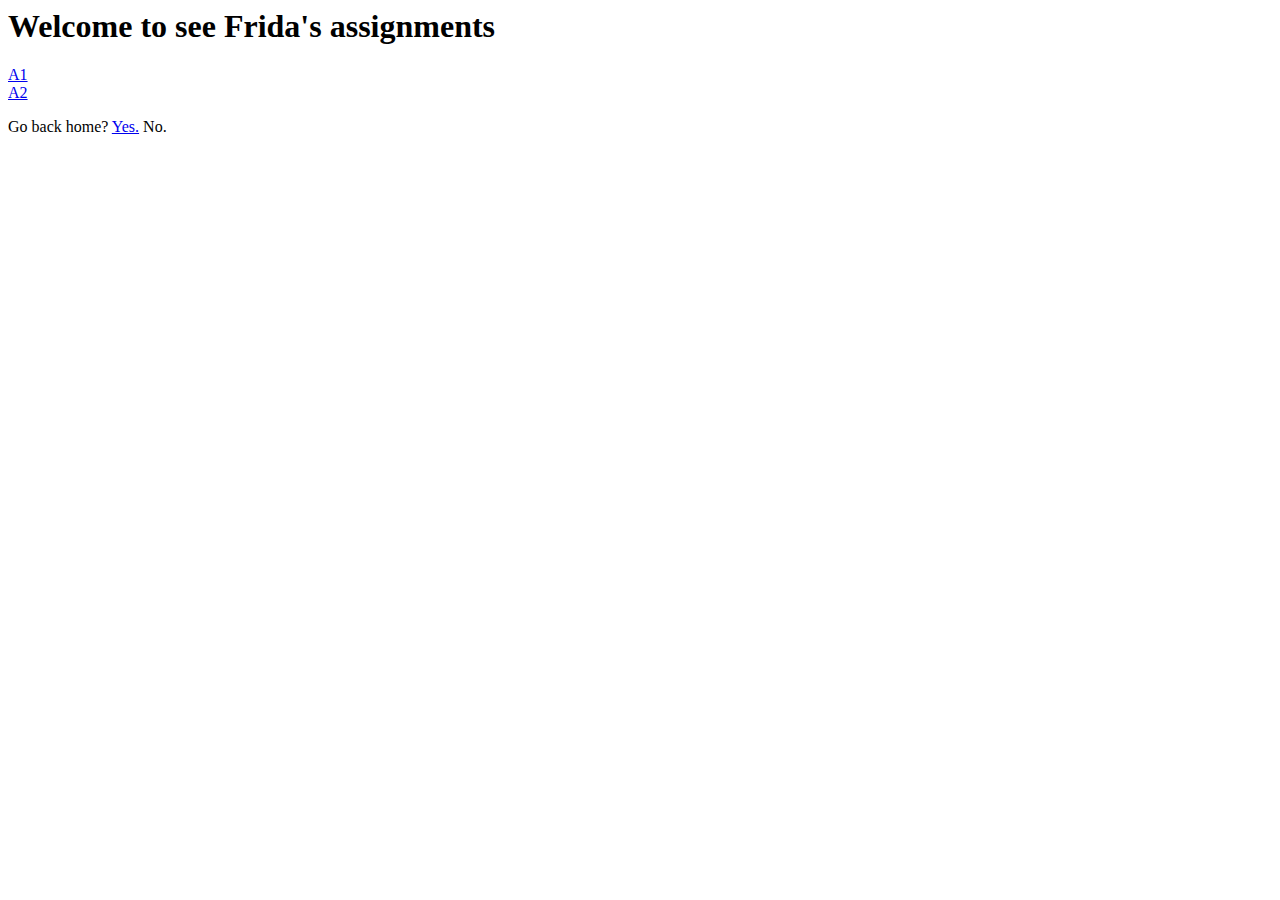
==== assignments.html @ 50492aa2 "assignment 2 finished" ====
<html> 
	<head>
        <title>Frida's MUMT 301 Assignments</title>
    </head>

    <body>
    	<h1>Welcome to see Frida's assignments</h1>
    	<p>
			<a href="http://165.22.227.110/~ffei/content/assignment1.txt"> A1</a> <br>
    		<a href="index.html"> A2</a>
    	</p>
    		
    	<p>
    		Go back home? <a href="index.html">Yes.</a>  No.
    	</p>
    </body>
</html>
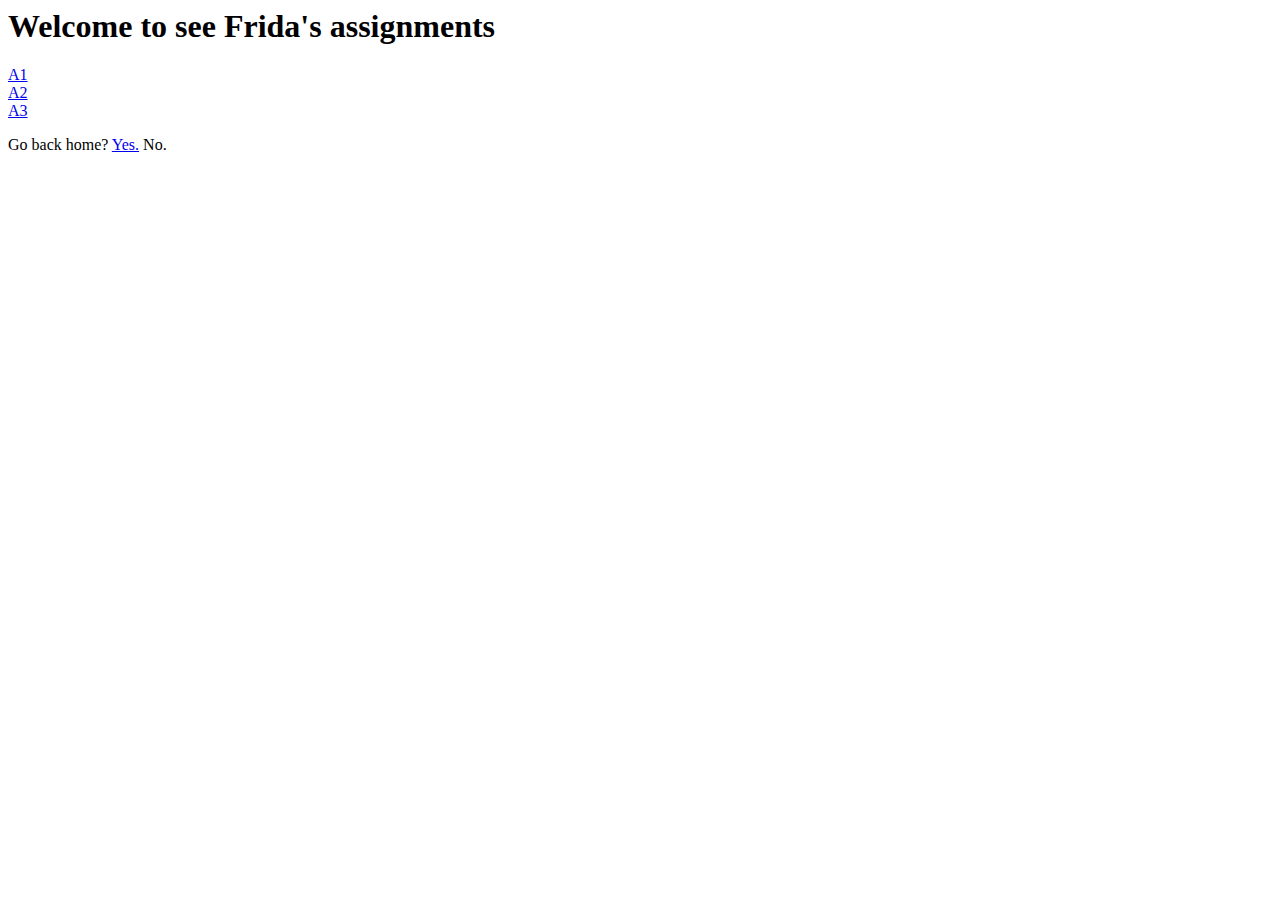
==== commit e1b0f5d6: "finish assignment 3" ====
--- a/assignments.html
+++ b/assignments.html
@@ -5,10 +5,11 @@
 
     <body>
     	<h1>Welcome to see Frida's assignments</h1>
-    	<p>
-			<a href="http://165.22.227.110/~ffei/content/assignment1.txt"> A1</a> <br>
-    		<a href="index.html"> A2</a>
-    	</p>
+        <p>
+            <a href="http://165.22.227.110/~ffei/content/assignment1.txt"> A1</a> <br>
+            <a href="index.html"> A2</a><br>
+            <a href="./A3/fanSite.html"> A3</a>
+        </p>
     		
     	<p>
     		Go back home? <a href="index.html">Yes.</a>  No.
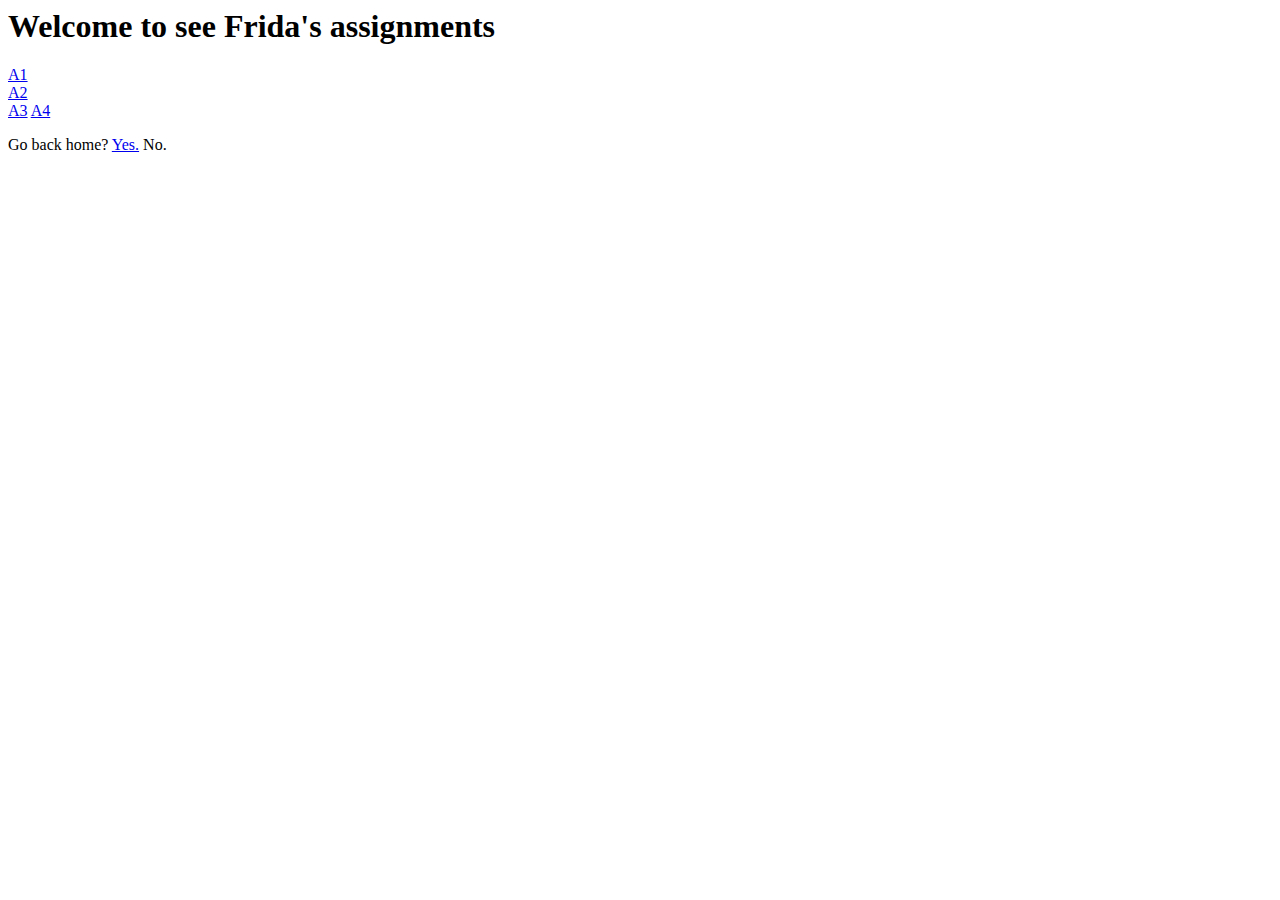
==== commit 41663214: "FINISH A4" ====
--- a/assignments.html
+++ b/assignments.html
@@ -9,6 +9,7 @@
             <a href="http://165.22.227.110/~ffei/content/assignment1.txt"> A1</a> <br>
             <a href="index.html"> A2</a><br>
             <a href="./A3/fanSite.html"> A3</a>
+            <a href="./A4/a4.html"> A4</a>
         </p>
     		
     	<p>
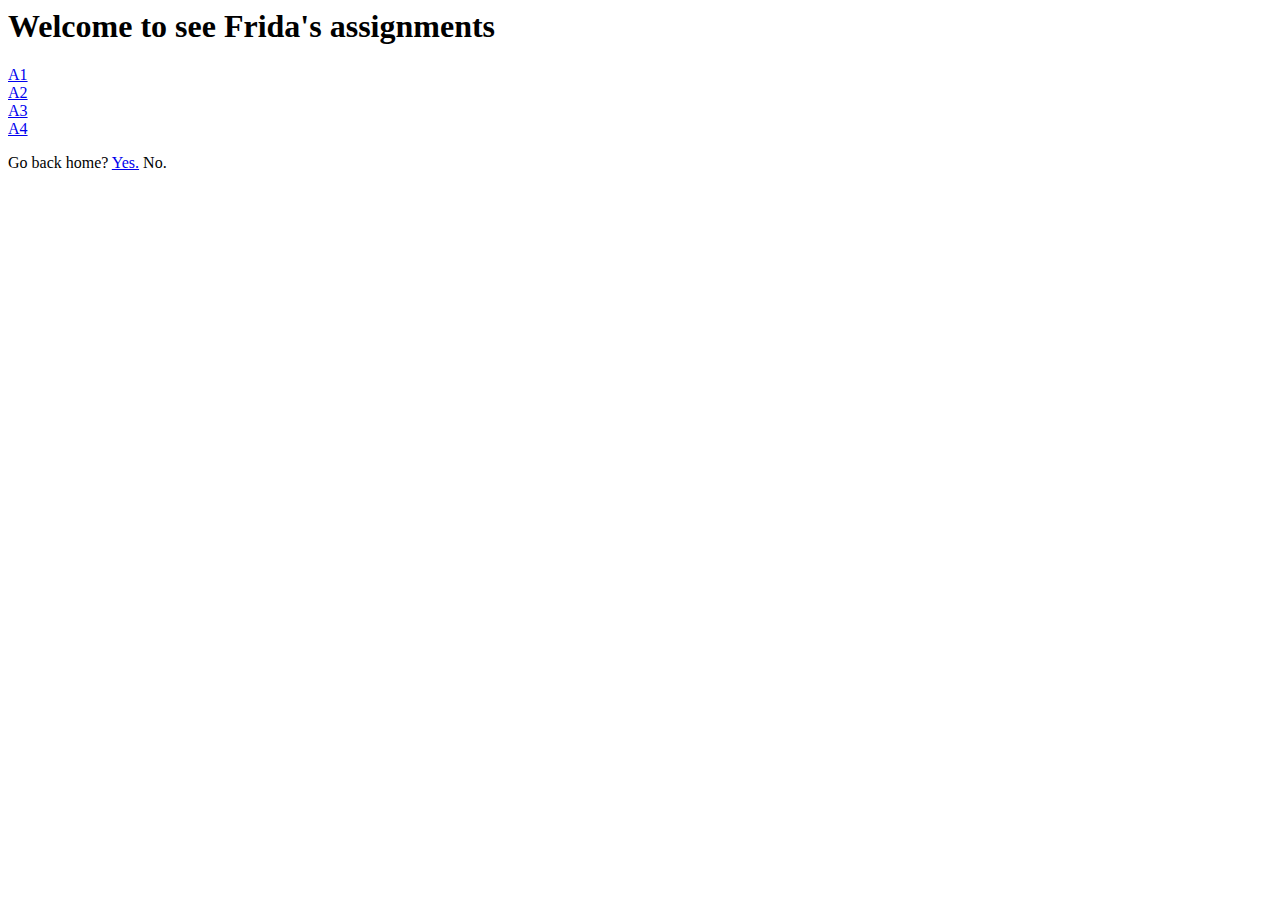
==== commit 70b7bf11: "small fix to a4" ====
--- a/assignments.html
+++ b/assignments.html
@@ -8,7 +8,7 @@
         <p>
             <a href="http://165.22.227.110/~ffei/content/assignment1.txt"> A1</a> <br>
             <a href="index.html"> A2</a><br>
-            <a href="./A3/fanSite.html"> A3</a>
+            <a href="./A3/fanSite.html"> A3</a><br>
             <a href="./A4/a4.html"> A4</a>
         </p>
     		
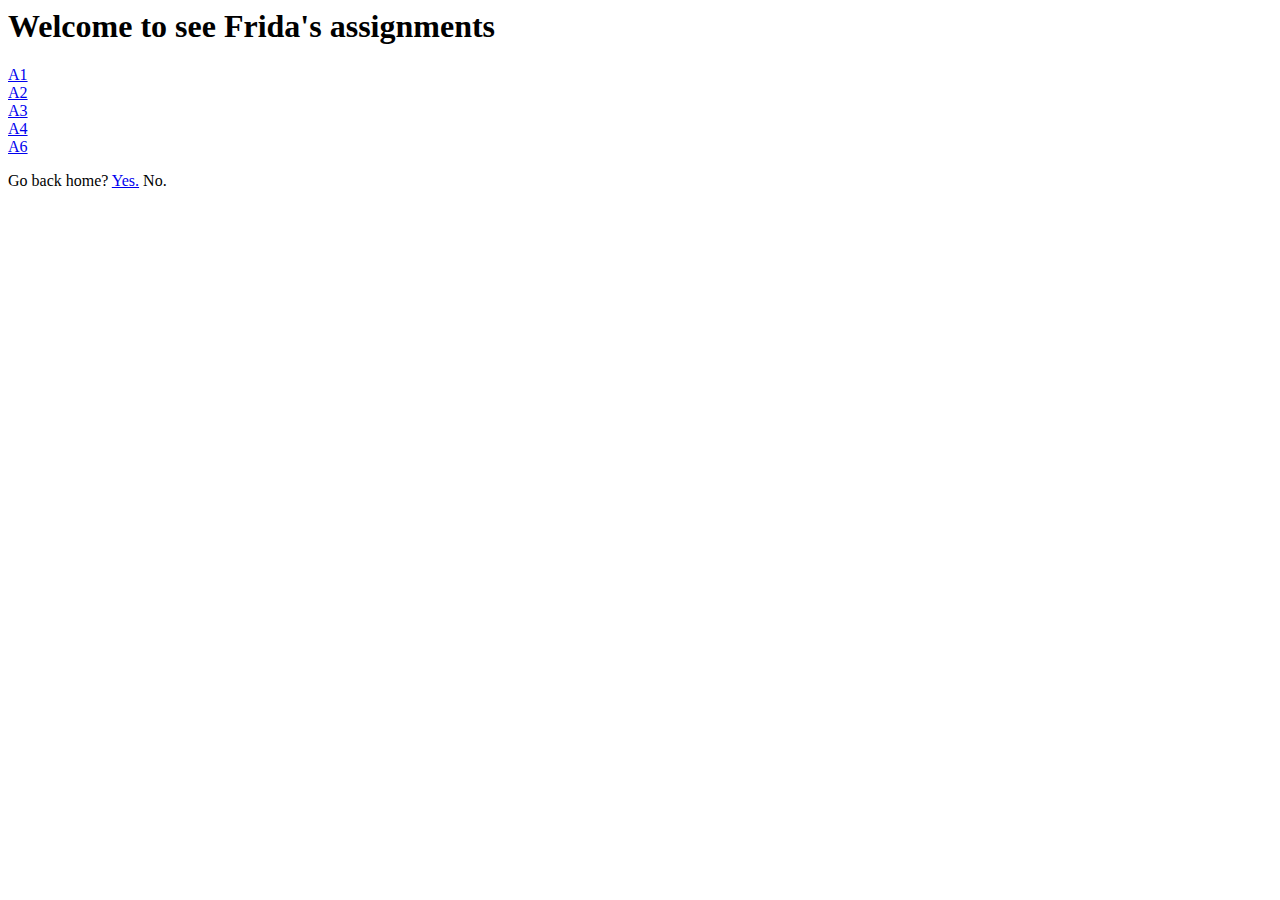
==== commit d7718a54: "finish A6" ====
--- a/assignments.html
+++ b/assignments.html
@@ -9,7 +9,8 @@
             <a href="http://165.22.227.110/~ffei/content/assignment1.txt"> A1</a> <br>
             <a href="index.html"> A2</a><br>
             <a href="./A3/fanSite.html"> A3</a><br>
-            <a href="./A4/a4.html"> A4</a>
+            <a href="./A4/a4.html"> A4</a><br>
+            <a href="./A6/a6.html"> A6</a>
         </p>
     		
     	<p>
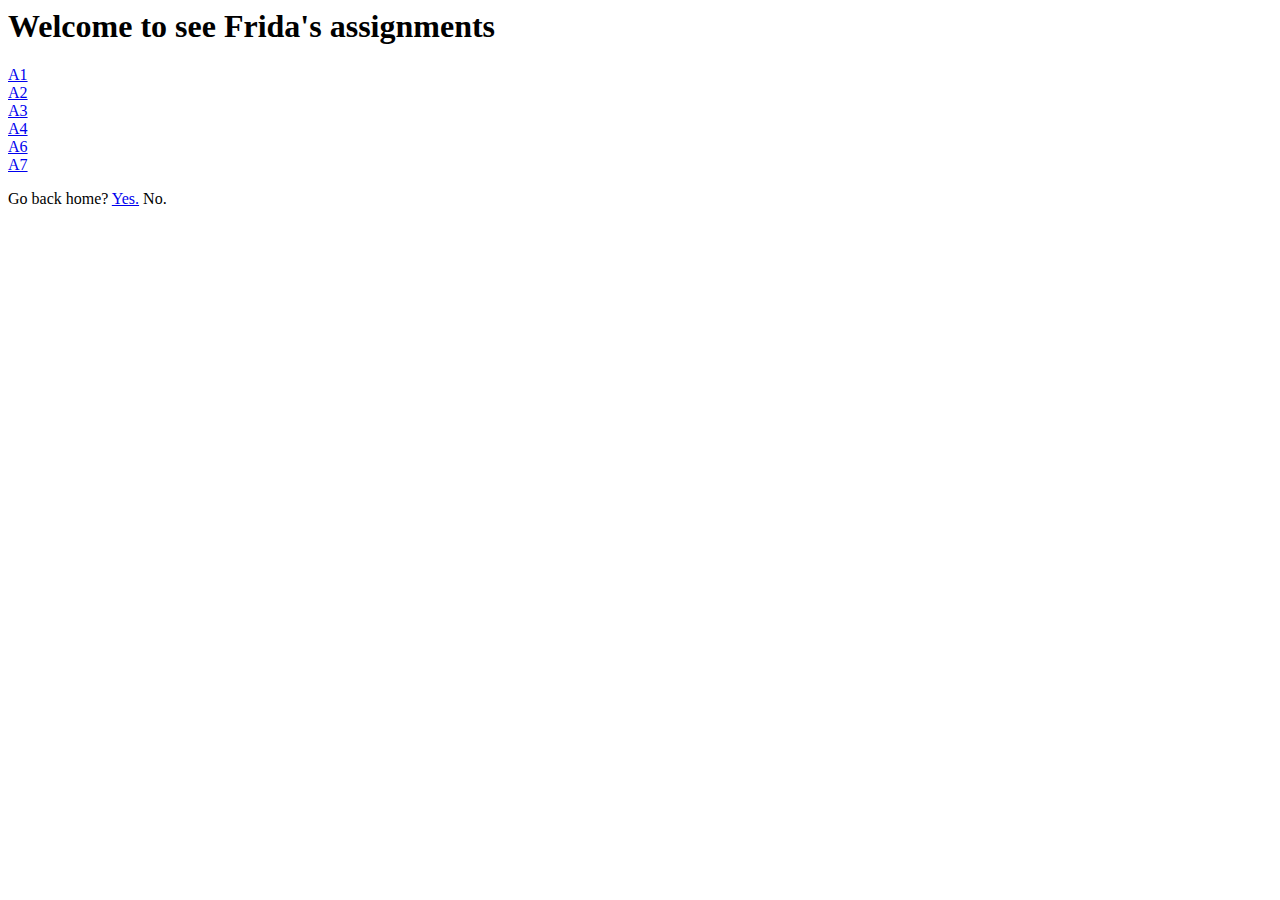
==== commit 48e30693: "finish a7" ====
--- a/assignments.html
+++ b/assignments.html
@@ -10,7 +10,8 @@
             <a href="index.html"> A2</a><br>
             <a href="./A3/fanSite.html"> A3</a><br>
             <a href="./A4/a4.html"> A4</a><br>
-            <a href="./A6/a6.html"> A6</a>
+            <a href="./A6/a6.html"> A6</a><br>
+            <a href="./A6/a7.html"> A7</a>
         </p>
     		
     	<p>
